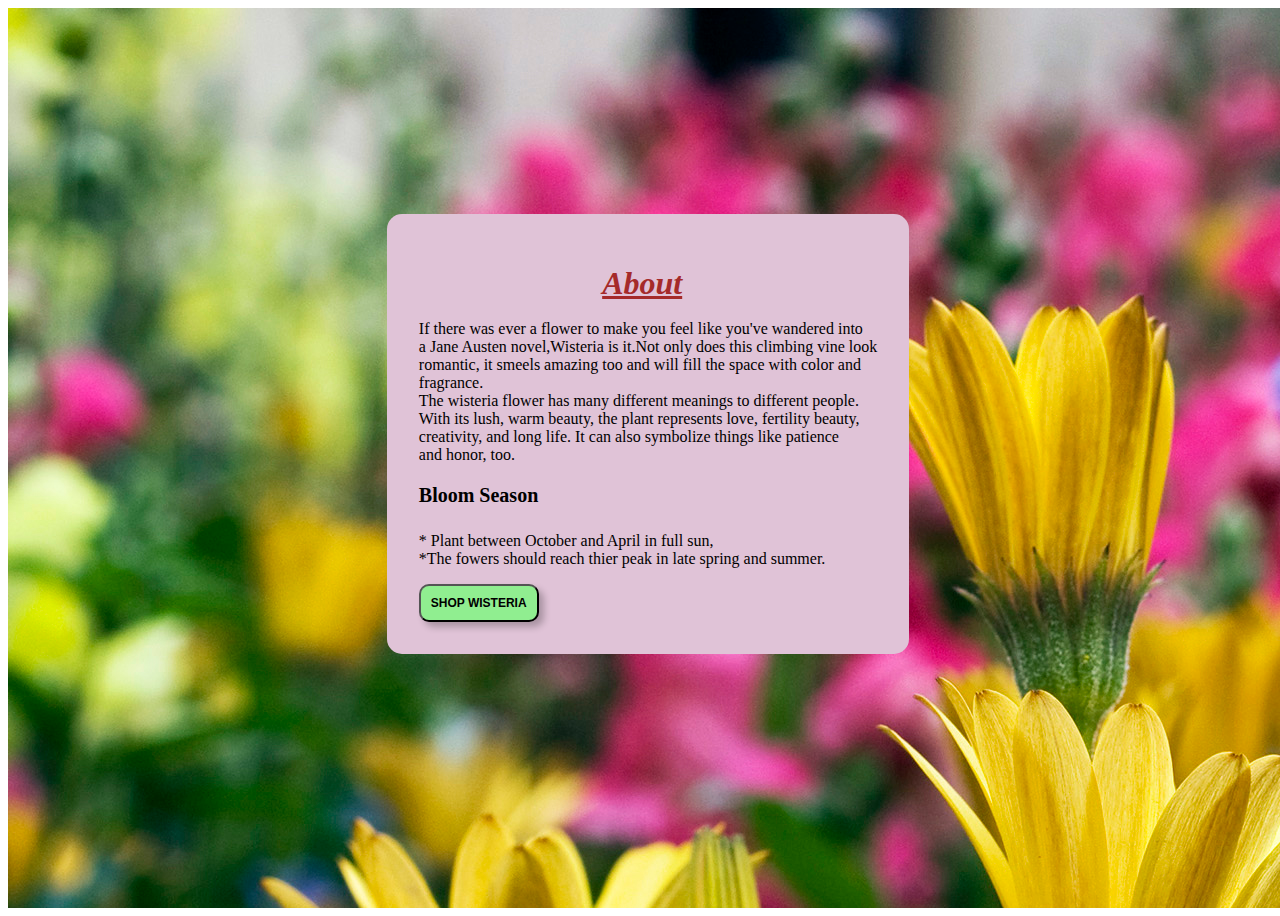
==== wisteria.html @ 0a807c82 "Add files via upload" ====
<!DOCTYPE html>
<html lang="en">
<head>
    <meta charset="UTF-8">
    <meta http-equiv="X-UA-Compatible" content="IE=edge">
    <meta name="viewport" content="width=device-width, initial-scale=1.0">
    <title>Document</title>
    <link rel="stylesheet" href="wisteria.css">
</head>
<body>
    <div class="wrapper">
    <div class="box">
        <div class="about">
            <h3 id="text"><i>About</i></h3>
            <p>If there was ever a flower to make you feel like you've wandered into<br>
                a Jane Austen novel,Wisteria is it.Not only does this climbing vine look<br> 
                romantic, it smeels amazing too and will fill the space with color and<br>
                 fragrance.<br>
                 The wisteria flower has many different meanings to different people.<br>
                  With its lush, warm beauty, the plant represents love, fertility beauty,<br>
                   creativity, and long life. It can also symbolize things like patience<br>
                and honor, too. 


                <br>
                <p class="Heading">Bloom Season<br/></p>
                    <p>* Plant between October and April in full sun,<br>
                    *The fowers should reach thier peak in late spring and summer.</p>
                    <div class="btn-group">
                        <button class="btn-pink btn-project">SHOP WISTERIA</button>
        </div>
    </div>
</body>
</html>
---- wisteria.css ----
.wrapper{
   height: 100vh;
   width: 100vw;
   background-color: rgb(168, 132, 134);
    display: flex;
    justify-content: center;
    align-items: center;
    background-image: url(back2.jpg);
     
}
.about #text i{
    color: brown;
    text-decoration: underline;
    font-size: 32px;
    font-weight: bolder;
   margin-left: 40%;
   margin-top: 5px;
}

.about{
    
    background-color:rgb(224, 195, 215);
    padding: 2rem;
    margin-bottom: 3rem;
    border-radius: 15px;
}
.about .Heading{
    font-size: 20px;
    font-weight: 700;
    /* padding-left: 15px; */
    padding-bottom: 5px;
    /* text-decoration: underline; */
}
.btn-pink{
    background-color: lightgreen;
    padding: 10px;
    color: black;
    font-weight: bold;
    font-size: 12px;
    box-shadow: 5px 5px 7px 0px #0000003f;
    position: relative;
    z-index: 1;
    border-radius: 10px;
    cursor: pointer;
   
}
.btn-pink::before{
    content: "";
    background-color: pink;
    position: absolute;
    top:0;
    left:0;
    right: 0;
    bottom:0;
    transform: scaleX(0);
    transform-origin: left;
    transition: all 0.8s;
    z-index: -1;
    
}
.btn-pink:hover::before{
    transform: scaleX(1);
}
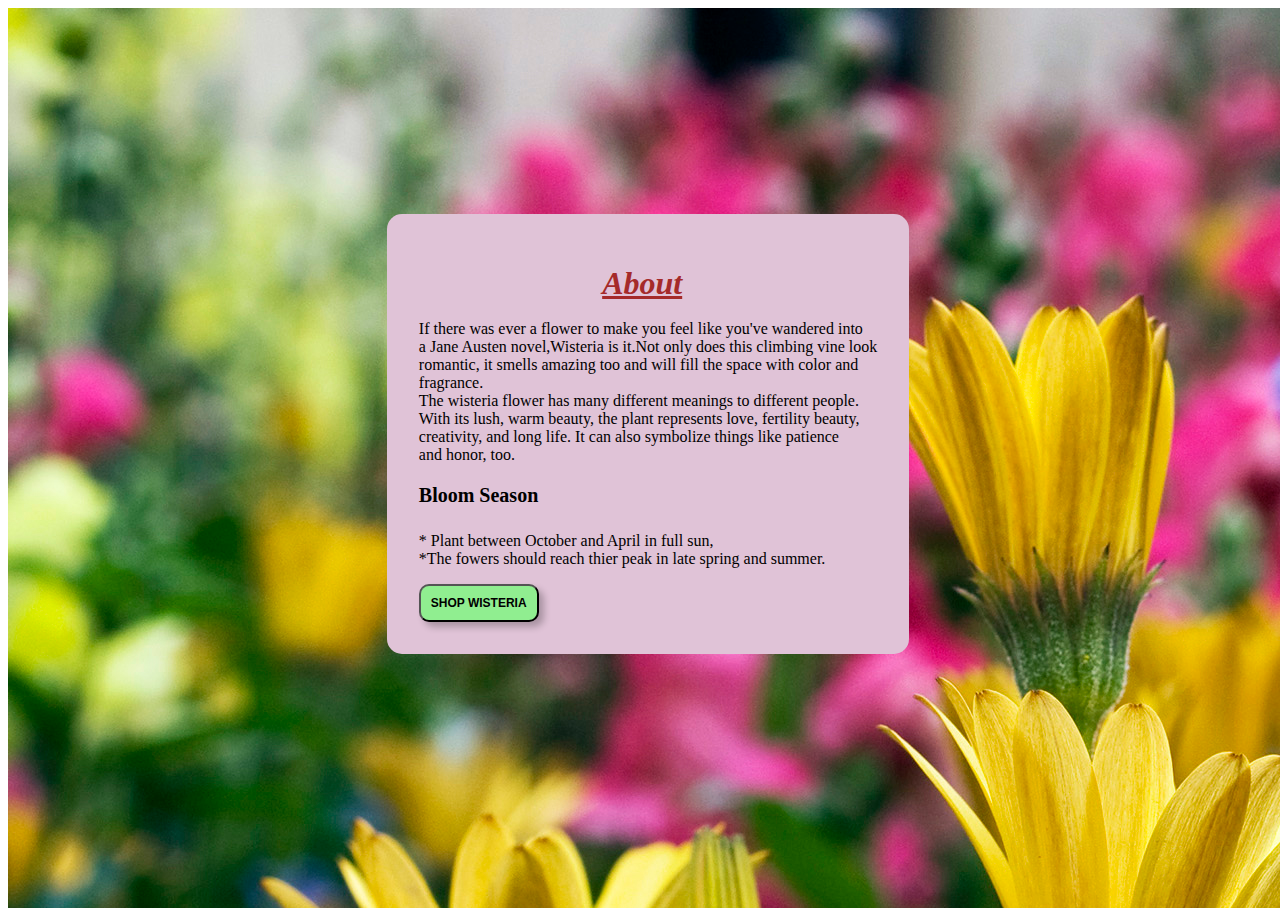
==== commit 4c75a3a3: "Update wisteria.html" ====
--- a/wisteria.html
+++ b/wisteria.html
@@ -14,7 +14,7 @@
             <h3 id="text"><i>About</i></h3>
             <p>If there was ever a flower to make you feel like you've wandered into<br>
                 a Jane Austen novel,Wisteria is it.Not only does this climbing vine look<br> 
-                romantic, it smeels amazing too and will fill the space with color and<br>
+                romantic, it smells amazing too and will fill the space with color and<br>
                  fragrance.<br>
                  The wisteria flower has many different meanings to different people.<br>
                   With its lush, warm beauty, the plant represents love, fertility beauty,<br>
@@ -31,4 +31,4 @@
         </div>
     </div>
 </body>
-</html>+</html>
